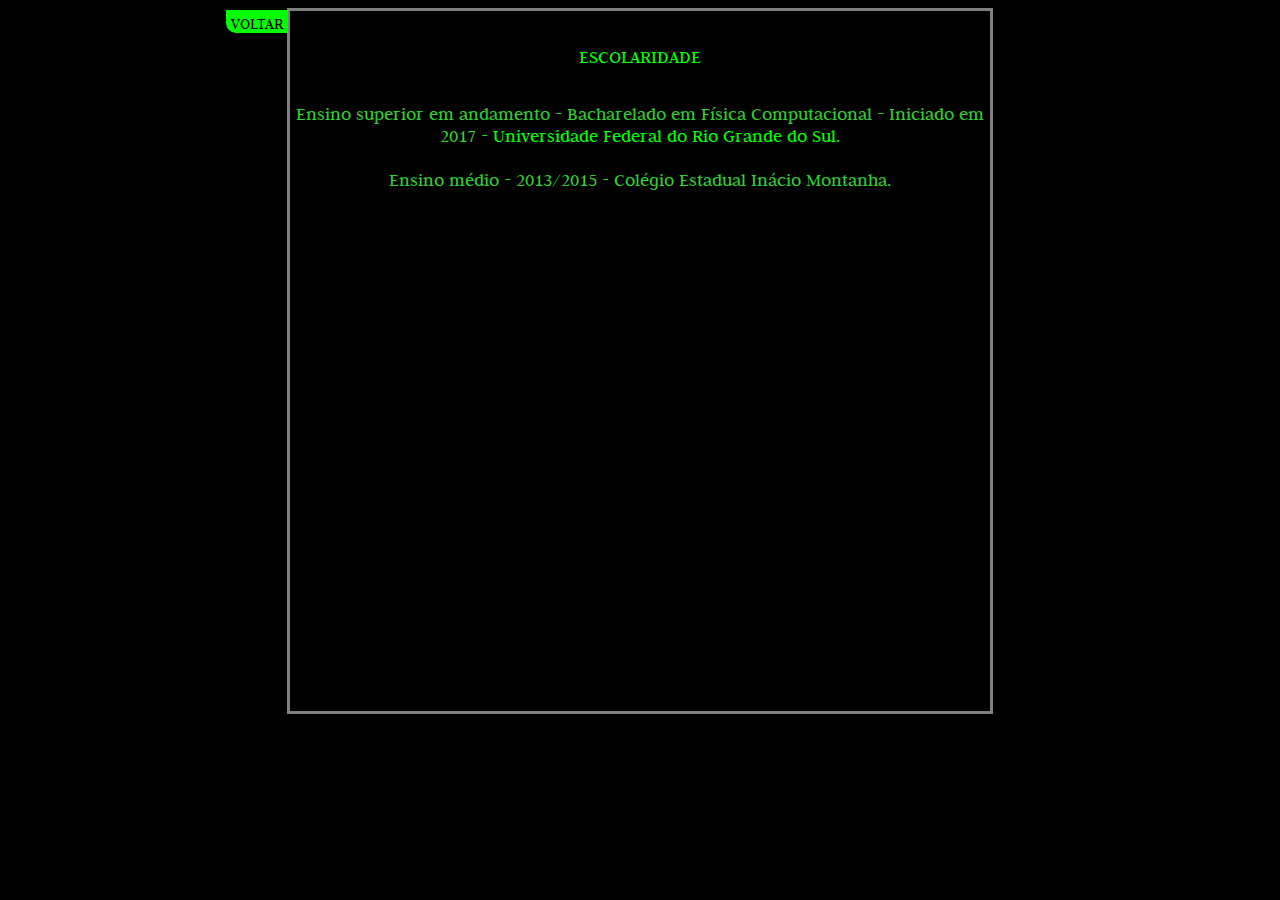
==== view/escolaridade.html @ f3485b2e "atualização" ====
<head>
		<meta charset="utf-8"/>
		<title>Juarez Henrique Lisboa</title>
		<link rel="stylesheet" type="text/css" href="../css/layouti.css"/>
		<link href="https://fonts.googleapis.com/css?family=Yanone+Kaffeesatz" rel="stylesheet">
</head>
<body>
	<nav><a href="../index.html"> VOLTAR </a></nav>
	<article>
		<aside>
		<h1>ESCOLARIDADE</h1>
		Ensino superior em andamento - Bacharelado em Física Computacional - Iniciado em 2017 - <a target="_blank" href="http://www.ufrgs.br">Universidade Federal do Rio Grande do Sul.</a>

		Ensino médio - 2013/2015 - Colégio Estadual Inácio Montanha.

		</aside>
	</article>
</body>
---- css/layouti.css ----
@import url('https://fonts.googleapis.com/css?family=EB+Garamond');
	 @import url('https://fonts.googleapis.com/css?family=Judson');

body{
	background-color: black;
    font-family: 'Judson', serif;
}
article{
	border-style: solid;
	border-color: gray;
	width: 700px;
	margin: auto;
	height: 700px;
	font-size: 120%
}

aside{
	white-space: pre-line;
	text-align: left;
	background-color: black;
	color: limeGreen;
	height: 100%;
	text-align: center;
}
a{
	color: lime;
	font-size: 100%;
	text-decoration: none;
}
a:hover{
	text-decoration: underline;
}

h1{
	font-size: 100%;
	font-weight: 400;
  color: lime
}

nav{
	list-style-type: none;
	margin-left: 17%;
	padding-top: 15;
	overflow: hidden;
	position: fixed;
    top: 0;
    width: 100%;
    border-radius: 10px;
}

nav a{
	color: black;
	background-color: lime;
	padding: 5;
}
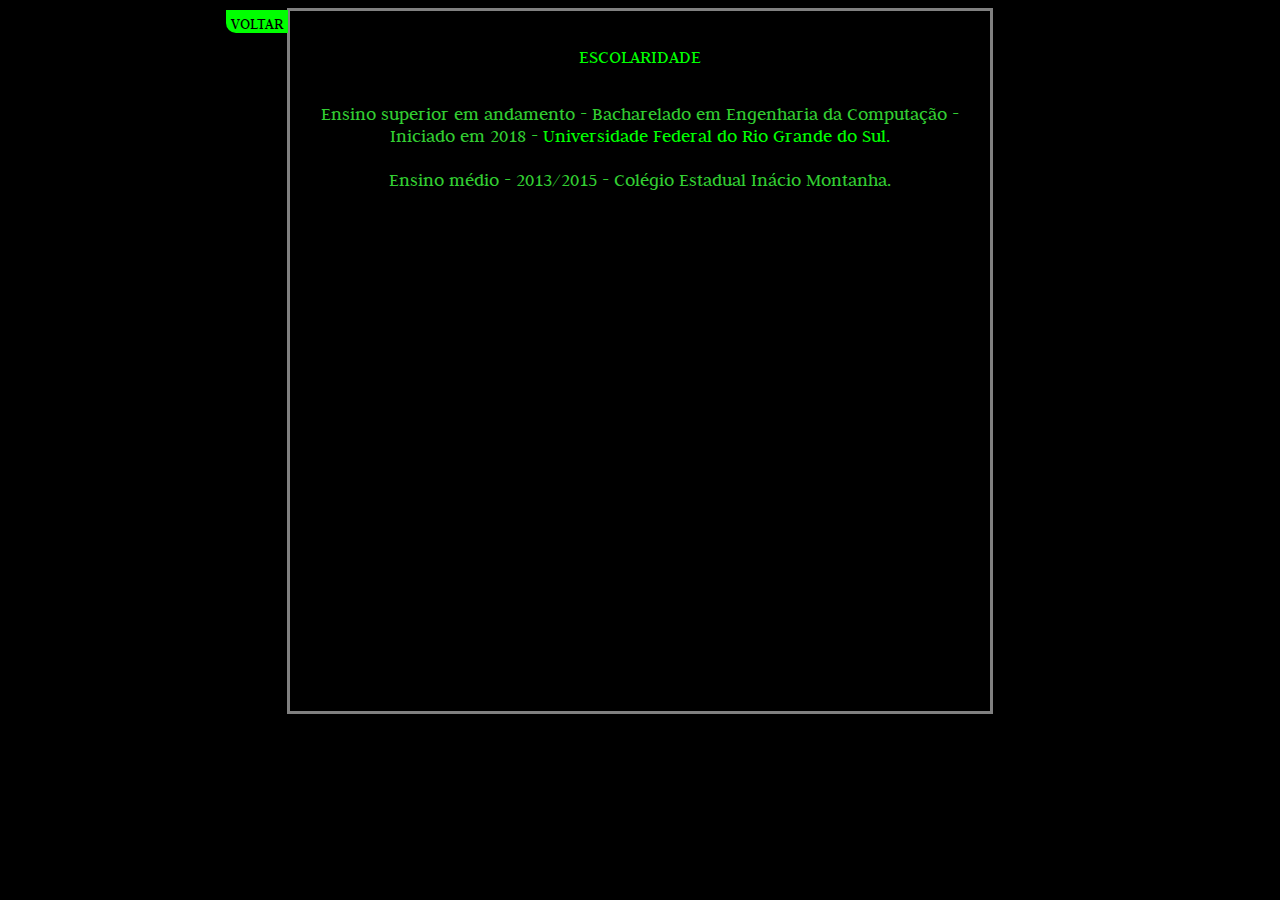
==== commit 5301c7ae: "Update escolaridade.html" ====
--- a/view/escolaridade.html
+++ b/view/escolaridade.html
@@ -9,7 +9,7 @@
 	<article>
 		<aside>
 		<h1>ESCOLARIDADE</h1>
-		Ensino superior em andamento - Bacharelado em Física Computacional - Iniciado em 2017 - <a target="_blank" href="http://www.ufrgs.br">Universidade Federal do Rio Grande do Sul.</a>
+		Ensino superior em andamento - Bacharelado em Engenharia da Computação - Iniciado em 2018 - <a target="_blank" href="http://www.ufrgs.br">Universidade Federal do Rio Grande do Sul.</a>
 
 		Ensino médio - 2013/2015 - Colégio Estadual Inácio Montanha.
 
